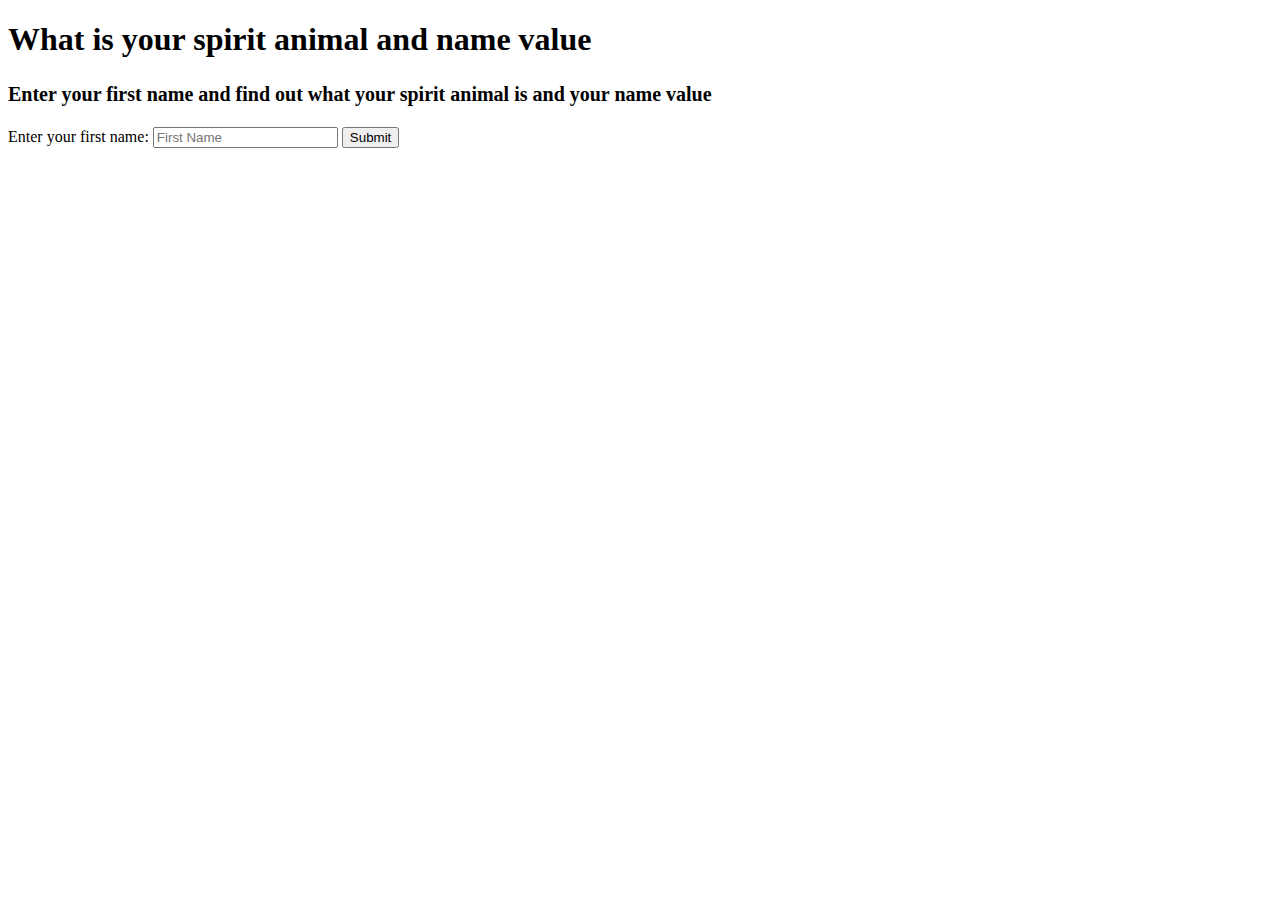
==== Delta Lab.html @ eb8c4f5c "Add files via upload" ====
<!DOCTYPE html>
<html lang="en">
<head>
    <meta charset="UTF-8">
    <meta name="viewport" content="width=device-width, initial-scale=1.0">
    <title>Delta Lab</title>
    <link rel="stylesheet" href="delta css.css">
</head>
<body>
    <div class="container">
        <h1>What is your spirit animal and name value</h1>
        <h2> <small> Enter your first name and find out what your spirit animal is and your name value </small></h2>
        <label for="nameInput">Enter your first name:</label>
        <input type="text" id="nameInput" placeholder="First Name">
        <button onclick="showNameFacts()">Submit</button>
        <div id="result"></div>
    </div>
    <script src="Delta javascr.js"></script>
</body>
</html>
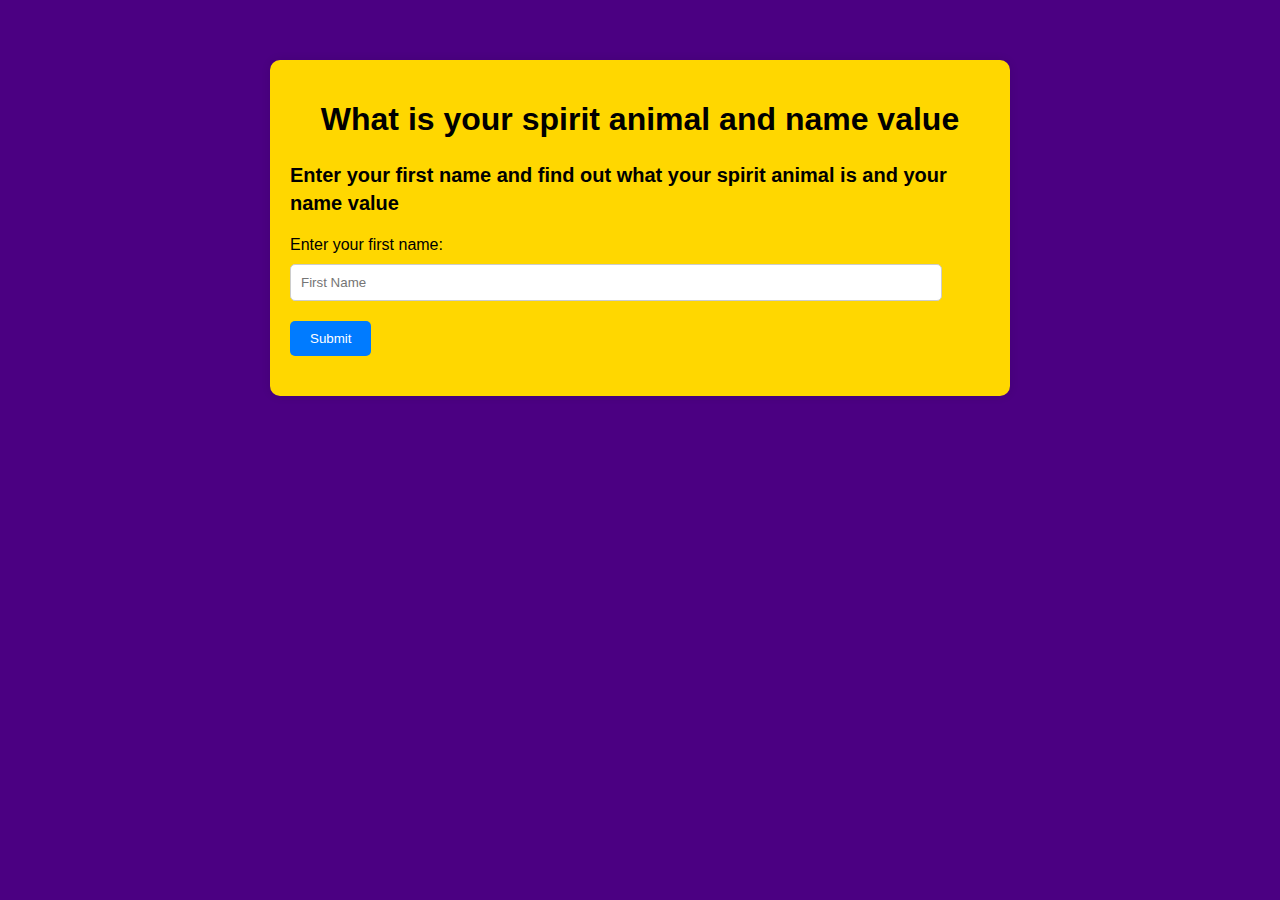
==== commit 32dfd991: "Update Delta Lab.html" ====
--- a/Delta Lab.html
+++ b/Delta Lab.html
@@ -4,7 +4,7 @@
     <meta charset="UTF-8">
     <meta name="viewport" content="width=device-width, initial-scale=1.0">
     <title>Delta Lab</title>
-    <link rel="stylesheet" href="delta css.css">
+    <link rel="stylesheet" href="../css/delta css.css">
 </head>
 <body>
     <div class="container">
--- a/css/delta css.css
+++ b/css/delta css.css
@@ -0,0 +1,48 @@
+body {
+    font-family: Arial, sans-serif;
+    background-color: #4B0082;
+}
+
+.container {
+    max-width: 700px;
+    margin: 60px auto;
+    padding: 20px;
+    background-color: #FFD700;
+    border-radius: 10px;
+    box-shadow: 0 0 10px rgba(0, 0, 0, 0.1);
+}
+
+h1 {
+    text-align: center;
+}
+
+label {
+    display: block;
+    margin-bottom: 10px;
+}
+
+input[type="text"] {
+    width: 90%;
+    padding: 10px;
+    margin-bottom: 20px;
+    border: 1px solid #ccc;
+    border-radius: 5px;
+}
+
+button {
+    padding: 10px 20px;
+    background-color: #007bff;
+    color: #fff;
+    border: none;
+    border-radius: 5px;
+    cursor: pointer;
+}
+
+button:hover {
+    background-color: #0056b3;
+}
+
+#result {
+    margin-top: 20px;
+    font-weight: bold;
+}
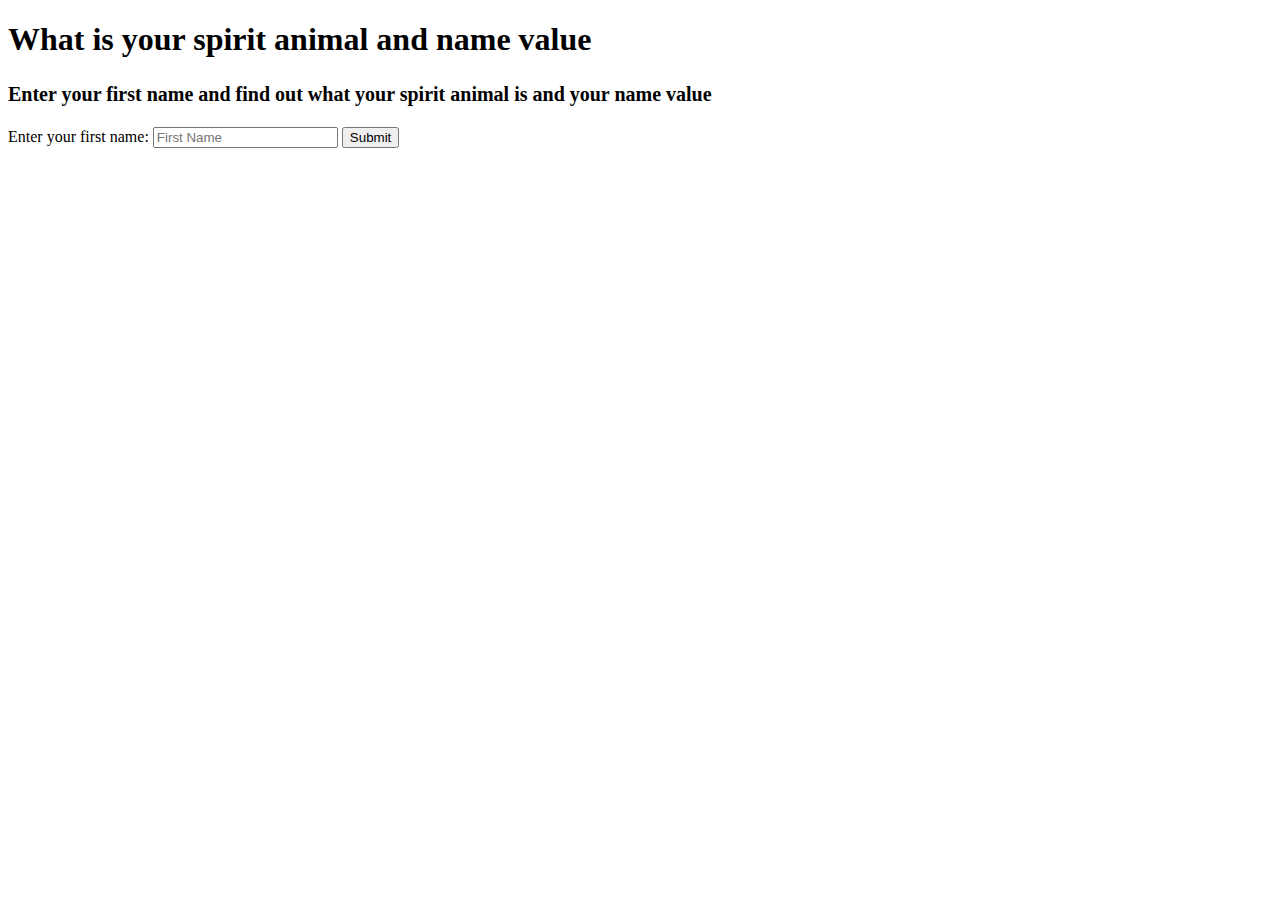
==== commit 73cca124: "Update Delta Lab.html" ====
--- a/Delta Lab.html
+++ b/Delta Lab.html
@@ -4,7 +4,7 @@
     <meta charset="UTF-8">
     <meta name="viewport" content="width=device-width, initial-scale=1.0">
     <title>Delta Lab</title>
-    <link rel="stylesheet" href="../css/delta css.css">
+    <link rel="stylesheet" href="Delta-CIS-367/css/delta css.css">
 </head>
 <body>
     <div class="container">
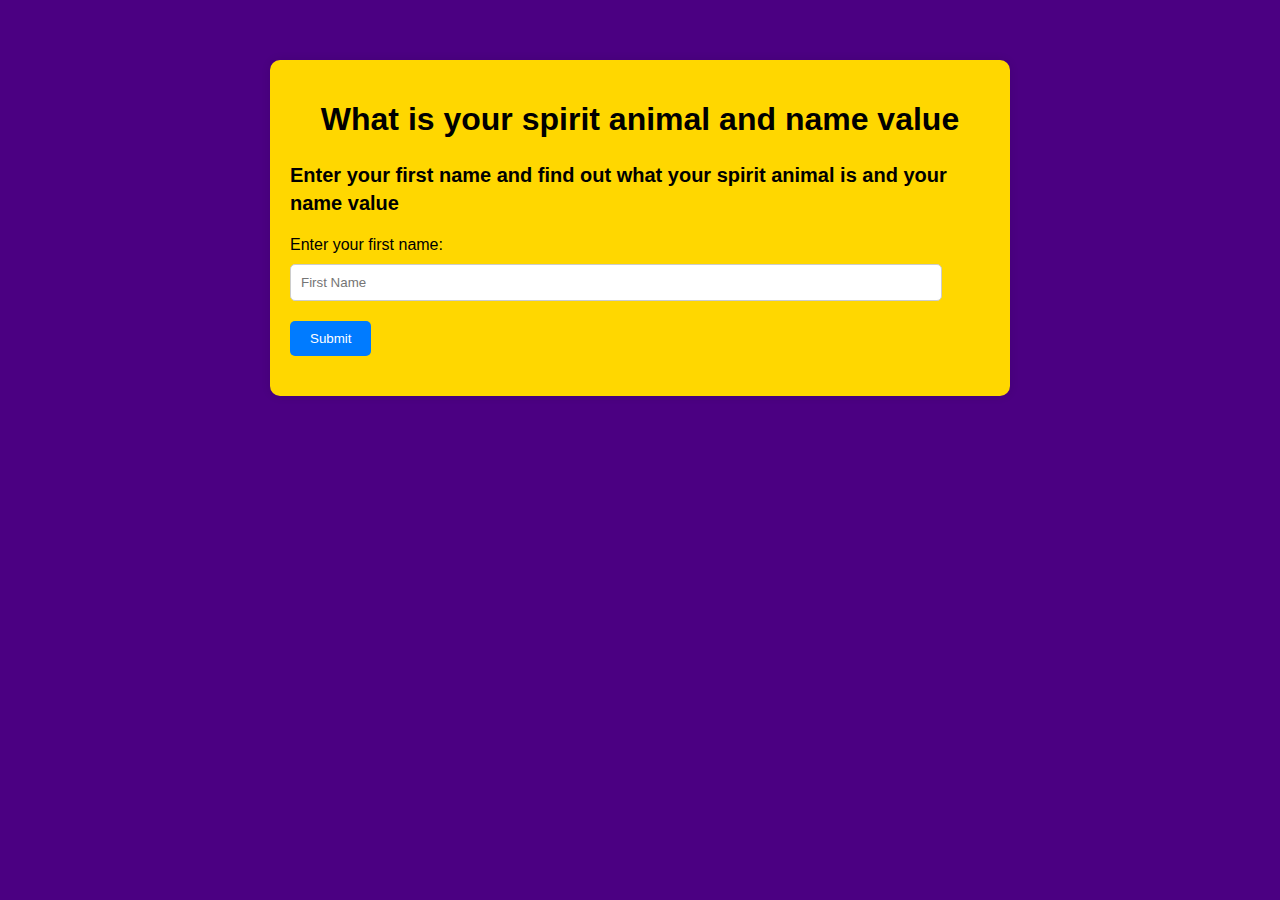
==== commit 831d5abc: "Add files via upload" ====
--- a/Delta Lab.html
+++ b/Delta Lab.html
@@ -4,7 +4,7 @@
     <meta charset="UTF-8">
     <meta name="viewport" content="width=device-width, initial-scale=1.0">
     <title>Delta Lab</title>
-    <link rel="stylesheet" href="Delta-CIS-367/css/delta css.css">
+    <link rel="stylesheet" href="delta css.css">
 </head>
 <body>
     <div class="container">
--- a/delta css.css
+++ b/delta css.css
@@ -0,0 +1,48 @@
+body {
+    font-family: Arial, sans-serif;
+    background-color: #4B0082;
+}
+
+.container {
+    max-width: 700px;
+    margin: 60px auto;
+    padding: 20px;
+    background-color: #FFD700;
+    border-radius: 10px;
+    box-shadow: 0 0 10px rgba(0, 0, 0, 0.1);
+}
+
+h1 {
+    text-align: center;
+}
+
+label {
+    display: block;
+    margin-bottom: 10px;
+}
+
+input[type="text"] {
+    width: 90%;
+    padding: 10px;
+    margin-bottom: 20px;
+    border: 1px solid #ccc;
+    border-radius: 5px;
+}
+
+button {
+    padding: 10px 20px;
+    background-color: #007bff;
+    color: #fff;
+    border: none;
+    border-radius: 5px;
+    cursor: pointer;
+}
+
+button:hover {
+    background-color: #0056b3;
+}
+
+#result {
+    margin-top: 20px;
+    font-weight: bold;
+}
